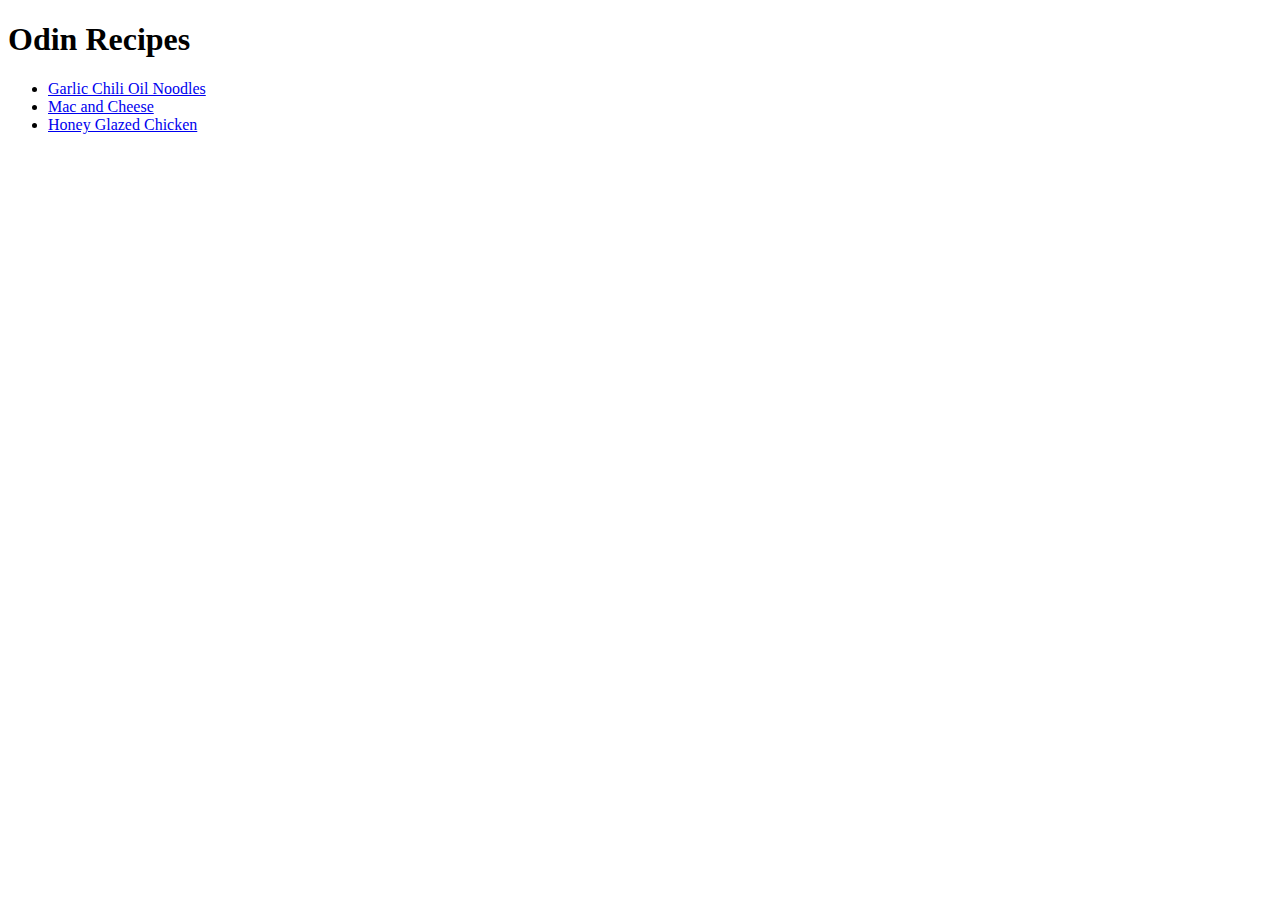
==== index.html @ badd1376 "Create index.html" ====
<!DOCTYPE html>
<html lang="en">
<head>
    <meta charset="UTF-8">
    <meta name="viewport" content="width=device-width, initial-scale=1.0">
    <title>Recipes</title>
</head>
<body>
    <h1>Odin Recipes</h1>
    <ul>
        <li><a href="/recipes/noodles.html">Garlic Chili Oil Noodles</a></li>
        <li><a href="/recipes/mac-and-cheese.html">Mac and Cheese</a></li>
        <li><a href="/recipes/honey-glazed-chicken.html">Honey Glazed Chicken</a></li>
    </ul>
</body>
</html>
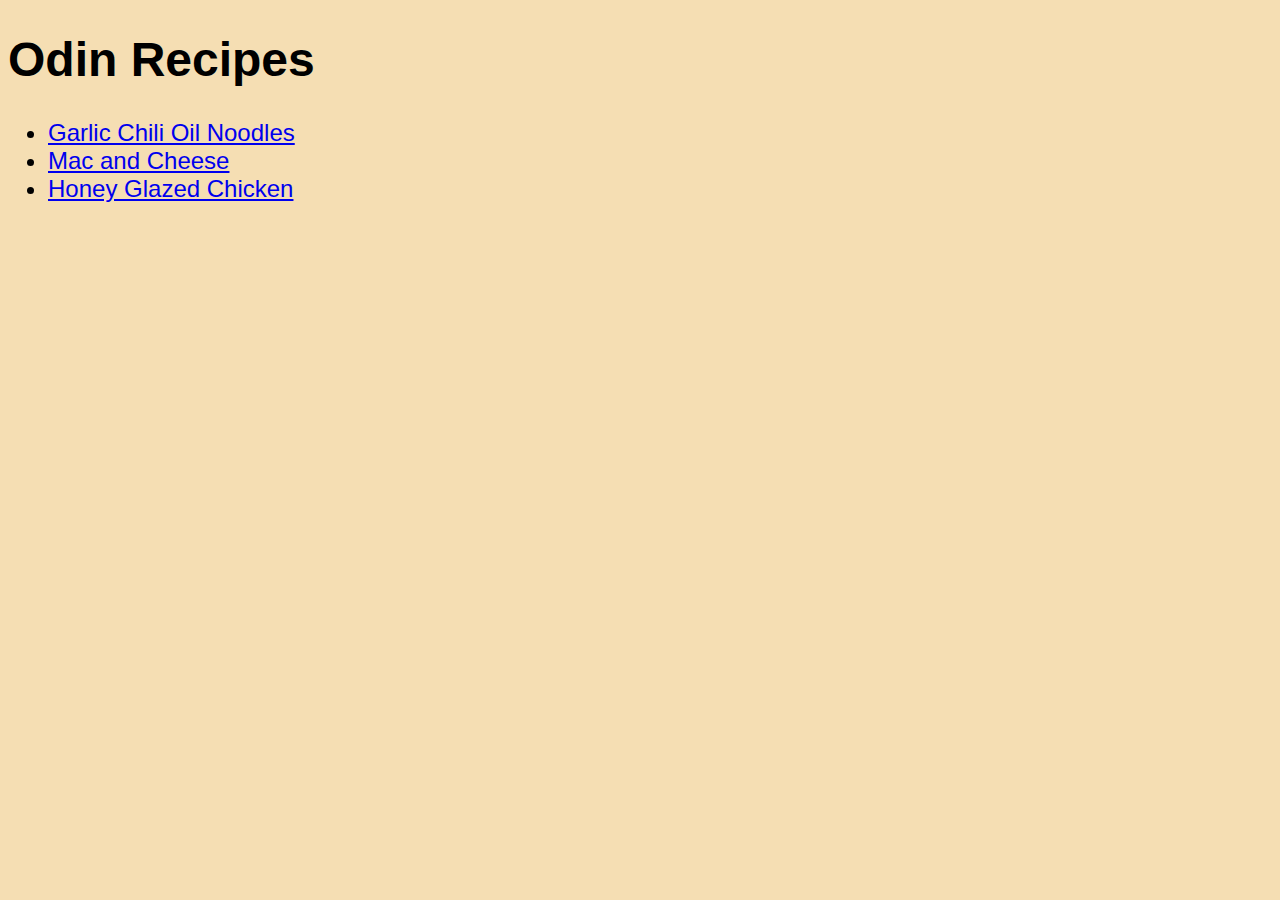
==== commit c22274e2: "Create styles.css" ====
--- a/index.html
+++ b/index.html
@@ -3,9 +3,10 @@
 <head>
     <meta charset="UTF-8">
     <meta name="viewport" content="width=device-width, initial-scale=1.0">
+    <link rel="stylesheet" href="styles.css">
     <title>Recipes</title>
 </head>
-<body>
+<body id="home">
     <h1>Odin Recipes</h1>
     <ul>
         <li><a href="/recipes/noodles.html">Garlic Chili Oil Noodles</a></li>
--- a/styles.css
+++ b/styles.css
@@ -0,0 +1,42 @@
+#home {
+    font-size: 24px;
+    font-family: Arial, Helvetica, sans-serif;
+    background-color: wheat;
+}
+#noodle-title {
+    color: red;
+}
+#mac-and-cheese-title {
+    color: rgb(255, 213, 0);
+}
+#chicken-title {
+    color: orange;
+}
+.title {
+    text-align: center;
+}
+.ingredients,
+.steps,
+.back,
+.description {
+    font-size: 18px;
+}
+.back {
+    border: 1px solid black;
+    padding: 5px;
+    margin: 10px;
+}
+.description {
+    margin: 10px;
+}
+h2 {
+    font-family: Cambria, Cochin, serif;
+    color: chocolate
+}
+.image {
+    margin: 0 auto;
+}
+.center {
+    display: block;
+    margin: 0 auto
+}
